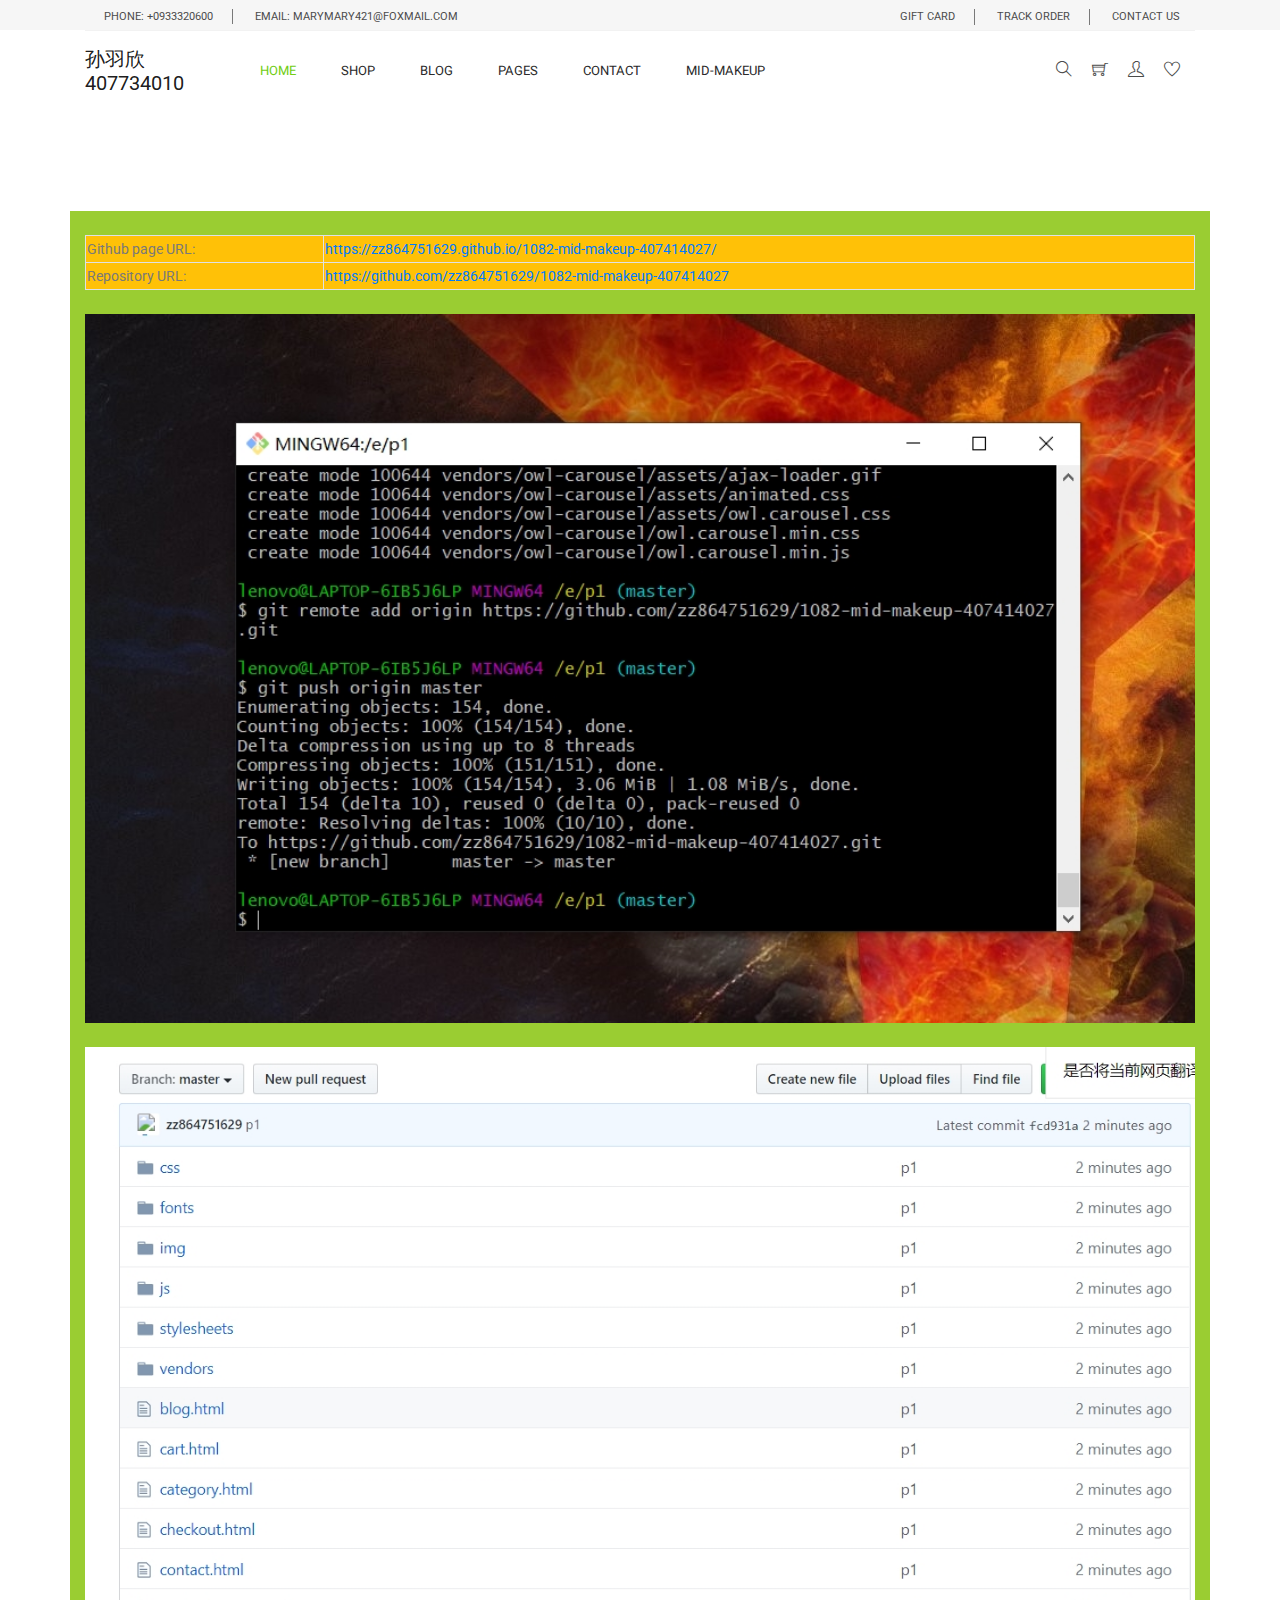
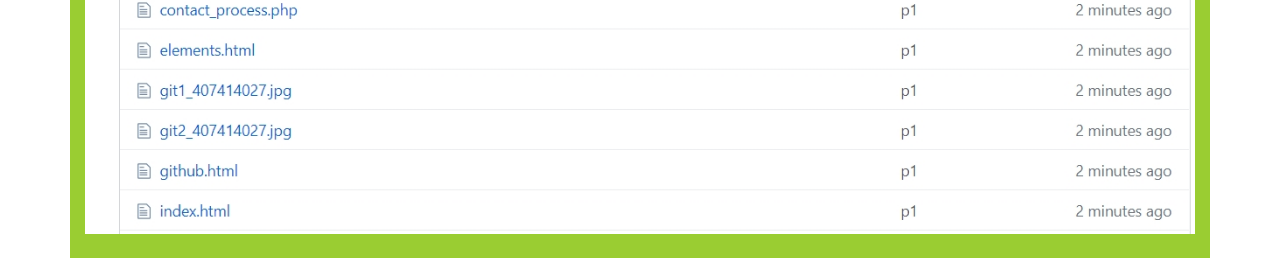
==== p1_407734010/github.html @ ad9cdfc6 "mid407734010" ====
<!DOCTYPE html>
<html lang="en">
  <head>
    <!-- Required meta tags -->
    <meta charset="utf-8" />
    <meta
      name="viewport"
      content="width=device-width, initial-scale=1, shrink-to-fit=no"
    />
    <link rel="icon" href="img/favicon.png" type="image/png" />
    <title>GITHUB</title>
    <!-- Bootstrap CSS -->
    <link rel="stylesheet" href="css/bootstrap.css" />
    <link rel="stylesheet" href="vendors/linericon/style.css" />
    <link rel="stylesheet" href="css/font-awesome.min.css" />
    <link rel="stylesheet" href="css/themify-icons.css" />
    <link rel="stylesheet" href="css/flaticon.css" />
    <link rel="stylesheet" href="vendors/owl-carousel/owl.carousel.min.css" />
    <link rel="stylesheet" href="vendors/lightbox/simpleLightbox.css" />
    <link rel="stylesheet" href="vendors/nice-select/css/nice-select.css" />
    <link rel="stylesheet" href="vendors/animate-css/animate.css" />
    <link rel="stylesheet" href="vendors/jquery-ui/jquery-ui.css" />
    <!-- main css -->
    <link rel="stylesheet" href="css/style.css" />
    <link rel="stylesheet" href="css/responsive.css" />
  </head>

  <body>
    <!--================Header Menu Area =================-->
    <header class="header_area">
      <div class="top_menu">
        <div class="container">
          <div class="row">
            <div class="col-lg-7">
              <div class="float-left">
                <p>Phone: +0933320600</p>
                <p>email: marymary421@foxmail.com</p>
              </div>
            </div>
            <div class="col-lg-5">
              <div class="float-right">
                <ul class="right_side">
                  <li>
                    <a href="cart.html">
                      gift card
                    </a>
                  </li>
                  <li>
                    <a href="tracking.html">
                      track order
                    </a>
                  </li>
                  <li>
                    <a href="contact.html">
                      Contact Us
                    </a>
                  </li>
                </ul>
              </div>
            </div>
          </div>
        </div>
      </div>
      <div class="main_menu">
        <div class="container">
          <nav class="navbar navbar-expand-lg navbar-light w-100">
            <!-- Brand and toggle get grouped for better mobile display -->
            <a class="navbar-brand logo_h" href="index.html">
              孙羽欣<br>
              407734010
            </a>
            <button
              class="navbar-toggler"
              type="button"
              data-toggle="collapse"
              data-target="#navbarSupportedContent"
              aria-controls="navbarSupportedContent"
              aria-expanded="false"
              aria-label="Toggle navigation"
            >
              <span class="icon-bar"></span>
              <span class="icon-bar"></span>
              <span class="icon-bar"></span>
            </button>
            <!-- Collect the nav links, forms, and other content for toggling -->
            <div
              class="collapse navbar-collapse offset w-100"
              id="navbarSupportedContent"
            >
              <div class="row w-100 mr-0">
                <div class="col-lg-7 pr-0">
                  <ul class="nav navbar-nav center_nav pull-right">
                    <li class="nav-item active">
                      <a class="nav-link" href="index.html">Home</a>
                    </li>
                    <li class="nav-item submenu dropdown">
                      <a
                        href="#"
                        class="nav-link dropdown-toggle"
                        data-toggle="dropdown"
                        role="button"
                        aria-haspopup="true"
                        aria-expanded="false"
                        >Shop</a
                      >
                      <ul class="dropdown-menu">
                        <li class="nav-item">
                          <a class="nav-link" href="category.html"
                            >Shop Category</a
                          >
                        </li>
                        <li class="nav-item">
                          <a class="nav-link" href="single-product.html"
                            >Product Details</a
                          >
                        </li>
                        <li class="nav-item">
                          <a class="nav-link" href="checkout.html"
                            >Product Checkout</a
                          >
                        </li>
                        <li class="nav-item">
                          <a class="nav-link" href="cart.html">Shopping Cart</a>
                        </li>
                      </ul>
                    </li>
                    <li class="nav-item submenu dropdown">
                      <a
                        href="#"
                        class="nav-link dropdown-toggle"
                        data-toggle="dropdown"
                        role="button"
                        aria-haspopup="true"
                        aria-expanded="false"
                        >Blog</a
                      >
                      <ul class="dropdown-menu">
                        <li class="nav-item">
                          <a class="nav-link" href="blog.html">Blog</a>
                        </li>
                        <li class="nav-item">
                          <a class="nav-link" href="single-blog.html"
                            >Blog Details</a
                          >
                        </li>
                      </ul>
                    </li>

                    <li class="nav-item submenu dropdown">
                      <a
                        href="#"
                        class="nav-link dropdown-toggle"
                        data-toggle="dropdown"
                        role="button"
                        aria-haspopup="true"
                        aria-expanded="false"
                        >Pages</a
                      >
                      <ul class="dropdown-menu">
                        <li class="nav-item">
                          <a class="nav-link" href="tracking.html">Tracking</a>
                        </li>
                        <li class="nav-item">
                          <a class="nav-link" href="elements.html">Elements</a>
                        </li>
                      </ul>
                    </li>
                    <li class="nav-item">
                      <a class="nav-link" href="contact.html">Contact</a>
                    </li>

                    <li class="nav-item submenu dropdown">
                      <a
                        href="#"
                        class="nav-link dropdown-toggle"
                        data-toggle="dropdown"
                        role="button"
                        aria-haspopup="true"
                        aria-expanded="false"
                        >Mid-Makeup</a
                      >
                      <ul class="dropdown-menu">
                        <li class="nav-item">
                          <a class="nav-link" href="github.html">Github</a>
                        </li>
                      </ul>
                    </li>
                  </ul>
                </div>

                <div class="col-lg-5 pr-0">
                  <ul class="nav navbar-nav navbar-right right_nav pull-right">
                    <li class="nav-item">
                      <a href="#" class="icons">
                        <i class="ti-search" aria-hidden="true"></i>
                      </a>
                    </li>

                    <li class="nav-item">
                      <a href="#" class="icons">
                        <i class="ti-shopping-cart"></i>
                      </a>
                    </li>

                    <li class="nav-item">
                      <a href="#" class="icons">
                        <i class="ti-user" aria-hidden="true"></i>
                      </a>
                    </li>

                    <li class="nav-item">
                      <a href="#" class="icons">
                        <i class="ti-heart" aria-hidden="true"></i>
                      </a>
                    </li>
                  </ul>
                </div>
              </div>
            </div>
          </nav>
        </div>
      </div>
    </header>

    <div
      class="container"
      style="background-color: yellowgreen; margin-top: 100px;"
    >
      <div class="row">
        <div class="col">
          <table class="table-bordered bg-warning my-4 w-100">
            <tr>
              <td>Github page URL:</td>
              <td>
                <a href="https://zz864751629.github.io/1082-mid-makeup-407414027/"
                  >https://zz864751629.github.io/1082-mid-makeup-407414027/</a
                >
              </td>
            </tr>
            <tr>
              <td>Repository URL:</td>
              <td>
                <a href="https://github.com/zz864751629/1082-mid-makeup-407414027">
                    https://github.com/zz864751629/1082-mid-makeup-407414027</a
                >
              </td>
            </tr>
          </table>
          <div>
            <img src="git1_407414027.jpg" class="img-fluid mb-4 w-100" alt="" />
          </div>
          <div>
            <img src="git2_407414027.jpg" class="img-fluid mb-4 w-100" alt="" />
          </div>
        </div>
      </div>
    </div>
</body>
---- p1_407734010/vendors/linericon/style.css ----
@font-face {
	font-family: 'Linearicons-Free';
	src:url('fonts/Linearicons-Free.eot?w118d');
	src:url('fonts/Linearicons-Free.eot?#iefixw118d') format('embedded-opentype'),
		url('fonts/Linearicons-Free.woff2?w118d') format('woff2'),
		url('fonts/Linearicons-Free.woff?w118d') format('woff'),
		url('fonts/Linearicons-Free.ttf?w118d') format('truetype'),
		url('fonts/Linearicons-Free.svg?w118d#Linearicons-Free') format('svg');
	font-weight: normal;
	font-style: normal;
}

.lnr {
	font-family: 'Linearicons-Free';
	speak: none;
	font-style: normal;
	font-weight: normal;
	font-variant: normal;
	text-transform: none;
	line-height: 1;

	/* Better Font Rendering =========== */
	-webkit-font-smoothing: antialiased;
	-moz-osx-font-smoothing: grayscale;
}

.lnr-home:before {
	content: "\e800";
}
.lnr-apartment:before {
	content: "\e801";
}
.lnr-pencil:before {
	content: "\e802";
}
.lnr-magic-wand:before {
	content: "\e803";
}
.lnr-drop:before {
	content: "\e804";
}
.lnr-lighter:before {
	content: "\e805";
}
.lnr-poop:before {
	content: "\e806";
}
.lnr-sun:before {
	content: "\e807";
}
.lnr-moon:before {
	content: "\e808";
}
.lnr-cloud:before {
	content: "\e809";
}
.lnr-cloud-upload:before {
	content: "\e80a";
}
.lnr-cloud-download:before {
	content: "\e80b";
}
.lnr-cloud-sync:before {
	content: "\e80c";
}
.lnr-cloud-check:before {
	content: "\e80d";
}
.lnr-database:before {
	content: "\e80e";
}
.lnr-lock:before {
	content: "\e80f";
}
.lnr-cog:before {
	content: "\e810";
}
.lnr-trash:before {
	content: "\e811";
}
.lnr-dice:before {
	content: "\e812";
}
.lnr-heart:before {
	content: "\e813";
}
.lnr-star:before {
	content: "\e814";
}
.lnr-star-half:before {
	content: "\e815";
}
.lnr-star-empty:before {
	content: "\e816";
}
.lnr-flag:before {
	content: "\e817";
}
.lnr-envelope:before {
	content: "\e818";
}
.lnr-paperclip:before {
	content: "\e819";
}
.lnr-inbox:before {
	content: "\e81a";
}
.lnr-eye:before {
	content: "\e81b";
}
.lnr-printer:before {
	content: "\e81c";
}
.lnr-file-empty:before {
	content: "\e81d";
}
.lnr-file-add:before {
	content: "\e81e";
}
.lnr-enter:before {
	content: "\e81f";
}
.lnr-exit:before {
	content: "\e820";
}
.lnr-graduation-hat:before {
	content: "\e821";
}
.lnr-license:before {
	content: "\e822";
}
.lnr-music-note:before {
	content: "\e823";
}
.lnr-film-play:before {
	content: "\e824";
}
.lnr-camera-video:before {
	content: "\e825";
}
.lnr-camera:before {
	content: "\e826";
}
.lnr-picture:before {
	content: "\e827";
}
.lnr-book:before {
	content: "\e828";
}
.lnr-bookmark:before {
	content: "\e829";
}
.lnr-user:before {
	content: "\e82a";
}
.lnr-users:before {
	content: "\e82b";
}
.lnr-shirt:before {
	content: "\e82c";
}
.lnr-store:before {
	content: "\e82d";
}
.lnr-cart:before {
	content: "\e82e";
}
.lnr-tag:before {
	content: "\e82f";
}
.lnr-phone-handset:before {
	content: "\e830";
}
.lnr-phone:before {
	content: "\e831";
}
.lnr-pushpin:before {
	content: "\e832";
}
.lnr-map-marker:before {
	content: "\e833";
}
.lnr-map:before {
	content: "\e834";
}
.lnr-location:before {
	content: "\e835";
}
.lnr-calendar-full:before {
	content: "\e836";
}
.lnr-keyboard:before {
	content: "\e837";
}
.lnr-spell-check:before {
	content: "\e838";
}
.lnr-screen:before {
	content: "\e839";
}
.lnr-smartphone:before {
	content: "\e83a";
}
.lnr-tablet:before {
	content: "\e83b";
}
.lnr-laptop:before {
	content: "\e83c";
}
.lnr-laptop-phone:before {
	content: "\e83d";
}
.lnr-power-switch:before {
	content: "\e83e";
}
.lnr-bubble:before {
	content: "\e83f";
}
.lnr-heart-pulse:before {
	content: "\e840";
}
.lnr-construction:before {
	content: "\e841";
}
.lnr-pie-chart:before {
	content: "\e842";
}
.lnr-chart-bars:before {
	content: "\e843";
}
.lnr-gift:before {
	content: "\e844";
}
.lnr-diamond:before {
	content: "\e845";
}
.lnr-linearicons:before {
	content: "\e846";
}
.lnr-dinner:before {
	content: "\e847";
}
.lnr-coffee-cup:before {
	content: "\e848";
}
.lnr-leaf:before {
	content: "\e849";
}
.lnr-paw:before {
	content: "\e84a";
}
.lnr-rocket:before {
	content: "\e84b";
}
.lnr-briefcase:before {
	content: "\e84c";
}
.lnr-bus:before {
	content: "\e84d";
}
.lnr-car:before {
	content: "\e84e";
}
.lnr-train:before {
	content: "\e84f";
}
.lnr-bicycle:before {
	content: "\e850";
}
.lnr-wheelchair:before {
	content: "\e851";
}
.lnr-select:before {
	content: "\e852";
}
.lnr-earth:before {
	content: "\e853";
}
.lnr-smile:before {
	content: "\e854";
}
.lnr-sad:before {
	content: "\e855";
}
.lnr-neutral:before {
	content: "\e856";
}
.lnr-mustache:before {
	content: "\e857";
}
.lnr-alarm:before {
	content: "\e858";
}
.lnr-bullhorn:before {
	content: "\e859";
}
.lnr-volume-high:before {
	content: "\e85a";
}
.lnr-volume-medium:before {
	content: "\e85b";
}
.lnr-volume-low:before {
	content: "\e85c";
}
.lnr-volume:before {
	content: "\e85d";
}
.lnr-mic:before {
	content: "\e85e";
}
.lnr-hourglass:before {
	content: "\e85f";
}
.lnr-undo:before {
	content: "\e860";
}
.lnr-redo:before {
	content: "\e861";
}
.lnr-sync:before {
	content: "\e862";
}
.lnr-history:before {
	content: "\e863";
}
.lnr-clock:before {
	content: "\e864";
}
.lnr-download:before {
	content: "\e865";
}
.lnr-upload:before {
	content: "\e866";
}
.lnr-enter-down:before {
	content: "\e867";
}
.lnr-exit-up:before {
	content: "\e868";
}
.lnr-bug:before {
	content: "\e869";
}
.lnr-code:before {
	content: "\e86a";
}
.lnr-link:before {
	content: "\e86b";
}
.lnr-unlink:before {
	content: "\e86c";
}
.lnr-thumbs-up:before {
	content: "\e86d";
}
.lnr-thumbs-down:before {
	content: "\e86e";
}
.lnr-magnifier:before {
	content: "\e86f";
}
.lnr-cross:before {
	content: "\e870";
}
.lnr-menu:before {
	content: "\e871";
}
.lnr-list:before {
	content: "\e872";
}
.lnr-chevron-up:before {
	content: "\e873";
}
.lnr-chevron-down:before {
	content: "\e874";
}
.lnr-chevron-left:before {
	content: "\e875";
}
.lnr-chevron-right:before {
	content: "\e876";
}
.lnr-arrow-up:before {
	content: "\e877";
}
.lnr-arrow-down:before {
	content: "\e878";
}
.lnr-arrow-left:before {
	content: "\e879";
}
.lnr-arrow-right:before {
	content: "\e87a";
}
.lnr-move:before {
	content: "\e87b";
}
.lnr-warning:before {
	content: "\e87c";
}
.lnr-question-circle:before {
	content: "\e87d";
}
.lnr-menu-circle:before {
	content: "\e87e";
}
.lnr-checkmark-circle:before {
	content: "\e87f";
}
.lnr-cross-circle:before {
	content: "\e880";
}
.lnr-plus-circle:before {
	content: "\e881";
}
.lnr-circle-minus:before {
	content: "\e882";
}
.lnr-arrow-up-circle:before {
	content: "\e883";
}
.lnr-arrow-down-circle:before {
	content: "\e884";
}
.lnr-arrow-left-circle:before {
	content: "\e885";
}
.lnr-arrow-right-circle:before {
	content: "\e886";
}
.lnr-chevron-up-circle:before {
	content: "\e887";
}
.lnr-chevron-down-circle:before {
	content: "\e888";
}
.lnr-chevron-left-circle:before {
	content: "\e889";
}
.lnr-chevron-right-circle:before {
	content: "\e88a";
}
.lnr-crop:before {
	content: "\e88b";
}
.lnr-frame-expand:before {
	content: "\e88c";
}
.lnr-frame-contract:before {
	content: "\e88d";
}
.lnr-layers:before {
	content: "\e88e";
}
.lnr-funnel:before {
	content: "\e88f";
}
.lnr-text-format:before {
	content: "\e890";
}
.lnr-text-format-remove:before {
	content: "\e891";
}
.lnr-text-size:before {
	content: "\e892";
}
.lnr-bold:before {
	content: "\e893";
}
.lnr-italic:before {
	content: "\e894";
}
.lnr-underline:before {
	content: "\e895";
}
.lnr-strikethrough:before {
	content: "\e896";
}
.lnr-highlight:before {
	content: "\e897";
}
.lnr-text-align-left:before {
	content: "\e898";
}
.lnr-text-align-center:before {
	content: "\e899";
}
.lnr-text-align-right:before {
	content: "\e89a";
}
.lnr-text-align-justify:before {
	content: "\e89b";
}
.lnr-line-spacing:before {
	content: "\e89c";
}
.lnr-indent-increase:before {
	content: "\e89d";
}
.lnr-indent-decrease:before {
	content: "\e89e";
}
.lnr-pilcrow:before {
	content: "\e89f";
}
.lnr-direction-ltr:before {
	content: "\e8a0";
}
.lnr-direction-rtl:before {
	content: "\e8a1";
}
.lnr-page-break:before {
	content: "\e8a2";
}
.lnr-sort-alpha-asc:before {
	content: "\e8a3";
}
.lnr-sort-amount-asc:before {
	content: "\e8a4";
}
.lnr-hand:before {
	content: "\e8a5";
}
.lnr-pointer-up:before {
	content: "\e8a6";
}
.lnr-pointer-right:before {
	content: "\e8a7";
}
.lnr-pointer-down:before {
	content: "\e8a8";
}
.lnr-pointer-left:before {
	content: "\e8a9";
}
---- p1_407734010/css/themify-icons.css ----
@font-face {
	font-family: 'themify';
	src:url('../fonts/themify.eot?-fvbane');
	src:url('../fonts/themify.eot?#iefix-fvbane') format('embedded-opentype'),
		url('../fonts/themify.woff?-fvbane') format('woff'),
		url('../fonts/themify.ttf?-fvbane') format('truetype'),
		url('../fonts/themify.svg?-fvbane#themify') format('svg');
	font-weight: normal;
	font-style: normal;
}

[class^="ti-"], [class*=" ti-"] {
	font-family: 'themify';
	speak: none;
	font-style: normal;
	font-weight: normal;
	font-variant: normal;
	text-transform: none;
	line-height: 1;

	/* Better Font Rendering =========== */
	-webkit-font-smoothing: antialiased;
	-moz-osx-font-smoothing: grayscale;
}

.ti-wand:before {
	content: "\e600";
}
.ti-volume:before {
	content: "\e601";
}
.ti-user:before {
	content: "\e602";
}
.ti-unlock:before {
	content: "\e603";
}
.ti-unlink:before {
	content: "\e604";
}
.ti-trash:before {
	content: "\e605";
}
.ti-thought:before {
	content: "\e606";
}
.ti-target:before {
	content: "\e607";
}
.ti-tag:before {
	content: "\e608";
}
.ti-tablet:before {
	content: "\e609";
}
.ti-star:before {
	content: "\e60a";
}
.ti-spray:before {
	content: "\e60b";
}
.ti-signal:before {
	content: "\e60c";
}
.ti-shopping-cart:before {
	content: "\e60d";
}
.ti-shopping-cart-full:before {
	content: "\e60e";
}
.ti-settings:before {
	content: "\e60f";
}
.ti-search:before {
	content: "\e610";
}
.ti-zoom-in:before {
	content: "\e611";
}
.ti-zoom-out:before {
	content: "\e612";
}
.ti-cut:before {
	content: "\e613";
}
.ti-ruler:before {
	content: "\e614";
}
.ti-ruler-pencil:before {
	content: "\e615";
}
.ti-ruler-alt:before {
	content: "\e616";
}
.ti-bookmark:before {
	content: "\e617";
}
.ti-bookmark-alt:before {
	content: "\e618";
}
.ti-reload:before {
	content: "\e619";
}
.ti-plus:before {
	content: "\e61a";
}
.ti-pin:before {
	content: "\e61b";
}
.ti-pencil:before {
	content: "\e61c";
}
.ti-pencil-alt:before {
	content: "\e61d";
}
.ti-paint-roller:before {
	content: "\e61e";
}
.ti-paint-bucket:before {
	content: "\e61f";
}
.ti-na:before {
	content: "\e620";
}
.ti-mobile:before {
	content: "\e621";
}
.ti-minus:before {
	content: "\e622";
}
.ti-medall:before {
	content: "\e623";
}
.ti-medall-alt:before {
	content: "\e624";
}
.ti-marker:before {
	content: "\e625";
}
.ti-marker-alt:before {
	content: "\e626";
}
.ti-arrow-up:before {
	content: "\e627";
}
.ti-arrow-right:before {
	content: "\e628";
}
.ti-arrow-left:before {
	content: "\e629";
}
.ti-arrow-down:before {
	content: "\e62a";
}
.ti-lock:before {
	content: "\e62b";
}
.ti-location-arrow:before {
	content: "\e62c";
}
.ti-link:before {
	content: "\e62d";
}
.ti-layout:before {
	content: "\e62e";
}
.ti-layers:before {
	content: "\e62f";
}
.ti-layers-alt:before {
	content: "\e630";
}
.ti-key:before {
	content: "\e631";
}
.ti-import:before {
	content: "\e632";
}
.ti-image:before {
	content: "\e633";
}
.ti-heart:before {
	content: "\e634";
}
.ti-heart-broken:before {
	content: "\e635";
}
.ti-hand-stop:before {
	content: "\e636";
}
.ti-hand-open:before {
	content: "\e637";
}
.ti-hand-drag:before {
	content: "\e638";
}
.ti-folder:before {
	content: "\e639";
}
.ti-flag:before {
	content: "\e63a";
}
.ti-flag-alt:before {
	content: "\e63b";
}
.ti-flag-alt-2:before {
	content: "\e63c";
}
.ti-eye:before {
	content: "\e63d";
}
.ti-export:before {
	content: "\e63e";
}
.ti-exchange-vertical:before {
	content: "\e63f";
}
.ti-desktop:before {
	content: "\e640";
}
.ti-cup:before {
	content: "\e641";
}
.ti-crown:before {
	content: "\e642";
}
.ti-comments:before {
	content: "\e643";
}
.ti-comment:before {
	content: "\e644";
}
.ti-comment-alt:before {
	content: "\e645";
}
.ti-close:before {
	content: "\e646";
}
.ti-clip:before {
	content: "\e647";
}
.ti-angle-up:before {
	content: "\e648";
}
.ti-angle-right:before {
	content: "\e649";
}
.ti-angle-left:before {
	content: "\e64a";
}
.ti-angle-down:before {
	content: "\e64b";
}
.ti-check:before {
	content: "\e64c";
}
.ti-check-box:before {
	content: "\e64d";
}
.ti-camera:before {
	content: "\e64e";
}
.ti-announcement:before {
	content: "\e64f";
}
.ti-brush:before {
	content: "\e650";
}
.ti-briefcase:before {
	content: "\e651";
}
.ti-bolt:before {
	content: "\e652";
}
.ti-bolt-alt:before {
	content: "\e653";
}
.ti-blackboard:before {
	content: "\e654";
}
.ti-bag:before {
	content: "\e655";
}
.ti-move:before {
	content: "\e656";
}
.ti-arrows-vertical:before {
	content: "\e657";
}
.ti-arrows-horizontal:before {
	content: "\e658";
}
.ti-fullscreen:before {
	content: "\e659";
}
.ti-arrow-top-right:before {
	content: "\e65a";
}
.ti-arrow-top-left:before {
	content: "\e65b";
}
.ti-arrow-circle-up:before {
	content: "\e65c";
}
.ti-arrow-circle-right:before {
	content: "\e65d";
}
.ti-arrow-circle-left:before {
	content: "\e65e";
}
.ti-arrow-circle-down:before {
	content: "\e65f";
}
.ti-angle-double-up:before {
	content: "\e660";
}
.ti-angle-double-right:before {
	content: "\e661";
}
.ti-angle-double-left:before {
	content: "\e662";
}
.ti-angle-double-down:before {
	content: "\e663";
}
.ti-zip:before {
	content: "\e664";
}
.ti-world:before {
	content: "\e665";
}
.ti-wheelchair:before {
	content: "\e666";
}
.ti-view-list:before {
	content: "\e667";
}
.ti-view-list-alt:before {
	content: "\e668";
}
.ti-view-grid:before {
	content: "\e669";
}
.ti-uppercase:before {
	content: "\e66a";
}
.ti-upload:before {
	content: "\e66b";
}
.ti-underline:before {
	content: "\e66c";
}
.ti-truck:before {
	content: "\e66d";
}
.ti-timer:before {
	content: "\e66e";
}
.ti-ticket:before {
	content: "\e66f";
}
.ti-thumb-up:before {
	content: "\e670";
}
.ti-thumb-down:before {
	content: "\e671";
}
.ti-text:before {
	content: "\e672";
}
.ti-stats-up:before {
	content: "\e673";
}
.ti-stats-down:before {
	content: "\e674";
}
.ti-split-v:before {
	content: "\e675";
}
.ti-split-h:before {
	content: "\e676";
}
.ti-smallcap:before {
	content: "\e677";
}
.ti-shine:before {
	content: "\e678";
}
.ti-shift-right:before {
	content: "\e679";
}
.ti-shift-left:before {
	content: "\e67a";
}
.ti-shield:before {
	content: "\e67b";
}
.ti-notepad:before {
	content: "\e67c";
}
.ti-server:before {
	content: "\e67d";
}
.ti-quote-right:before {
	content: "\e67e";
}
.ti-quote-left:before {
	content: "\e67f";
}
.ti-pulse:before {
	content: "\e680";
}
.ti-printer:before {
	content: "\e681";
}
.ti-power-off:before {
	content: "\e682";
}
.ti-plug:before {
	content: "\e683";
}
.ti-pie-chart:before {
	content: "\e684";
}
.ti-paragraph:before {
	content: "\e685";
}
.ti-panel:before {
	content: "\e686";
}
.ti-package:before {
	content: "\e687";
}
.ti-music:before {
	content: "\e688";
}
.ti-music-alt:before {
	content: "\e689";
}
.ti-mouse:before {
	content: "\e68a";
}
.ti-mouse-alt:before {
	content: "\e68b";
}
.ti-money:before {
	content: "\e68c";
}
.ti-microphone:before {
	content: "\e68d";
}
.ti-menu:before {
	content: "\e68e";
}
.ti-menu-alt:before {
	content: "\e68f";
}
.ti-map:before {
	content: "\e690";
}
.ti-map-alt:before {
	content: "\e691";
}
.ti-loop:before {
	content: "\e692";
}
.ti-location-pin:before {
	content: "\e693";
}
.ti-list:before {
	content: "\e694";
}
.ti-light-bulb:before {
	content: "\e695";
}
.ti-Italic:before {
	content: "\e696";
}
.ti-info:before {
	content: "\e697";
}
.ti-infinite:before {
	content: "\e698";
}
.ti-id-badge:before {
	content: "\e699";
}
.ti-hummer:before {
	content: "\e69a";
}
.ti-home:before {
	content: "\e69b";
}
.ti-help:before {
	content: "\e69c";
}
.ti-headphone:before {
	content: "\e69d";
}
.ti-harddrives:before {
	content: "\e69e";
}
.ti-harddrive:before {
	content: "\e69f";
}
.ti-gift:before {
	content: "\e6a0";
}
.ti-game:before {
	content: "\e6a1";
}
.ti-filter:before {
	content: "\e6a2";
}
.ti-files:before {
	content: "\e6a3";
}
.ti-file:before {
	content: "\e6a4";
}
.ti-eraser:before {
	content: "\e6a5";
}
.ti-envelope:before {
	content: "\e6a6";
}
.ti-download:before {
	content: "\e6a7";
}
.ti-direction:before {
	content: "\e6a8";
}
.ti-direction-alt:before {
	content: "\e6a9";
}
.ti-dashboard:before {
	content: "\e6aa";
}
.ti-control-stop:before {
	content: "\e6ab";
}
.ti-control-shuffle:before {
	content: "\e6ac";
}
.ti-control-play:before {
	content: "\e6ad";
}
.ti-control-pause:before {
	content: "\e6ae";
}
.ti-control-forward:before {
	content: "\e6af";
}
.ti-control-backward:before {
	content: "\e6b0";
}
.ti-cloud:before {
	content: "\e6b1";
}
.ti-cloud-up:before {
	content: "\e6b2";
}
.ti-cloud-down:before {
	content: "\e6b3";
}
.ti-clipboard:before {
	content: "\e6b4";
}
.ti-car:before {
	content: "\e6b5";
}
.ti-calendar:before {
	content: "\e6b6";
}
.ti-book:before {
	content: "\e6b7";
}
.ti-bell:before {
	content: "\e6b8";
}
.ti-basketball:before {
	content: "\e6b9";
}
.ti-bar-chart:before {
	content: "\e6ba";
}
.ti-bar-chart-alt:before {
	content: "\e6bb";
}
.ti-back-right:before {
	content: "\e6bc";
}
.ti-back-left:before {
	content: "\e6bd";
}
.ti-arrows-corner:before {
	content: "\e6be";
}
.ti-archive:before {
	content: "\e6bf";
}
.ti-anchor:before {
	content: "\e6c0";
}
.ti-align-right:before {
	content: "\e6c1";
}
.ti-align-left:before {
	content: "\e6c2";
}
.ti-align-justify:before {
	content: "\e6c3";
}
.ti-align-center:before {
	content: "\e6c4";
}
.ti-alert:before {
	content: "\e6c5";
}
.ti-alarm-clock:before {
	content: "\e6c6";
}
.ti-agenda:before {
	content: "\e6c7";
}
.ti-write:before {
	content: "\e6c8";
}
.ti-window:before {
	content: "\e6c9";
}
.ti-widgetized:before {
	content: "\e6ca";
}
.ti-widget:before {
	content: "\e6cb";
}
.ti-widget-alt:before {
	content: "\e6cc";
}
.ti-wallet:before {
	content: "\e6cd";
}
.ti-video-clapper:before {
	content: "\e6ce";
}
.ti-video-camera:before {
	content: "\e6cf";
}
.ti-vector:before {
	content: "\e6d0";
}
.ti-themify-logo:before {
	content: "\e6d1";
}
.ti-themify-favicon:before {
	content: "\e6d2";
}
.ti-themify-favicon-alt:before {
	content: "\e6d3";
}
.ti-support:before {
	content: "\e6d4";
}
.ti-stamp:before {
	content: "\e6d5";
}
.ti-split-v-alt:before {
	content: "\e6d6";
}
.ti-slice:before {
	content: "\e6d7";
}
.ti-shortcode:before {
	content: "\e6d8";
}
.ti-shift-right-alt:before {
	content: "\e6d9";
}
.ti-shift-left-alt:before {
	content: "\e6da";
}
.ti-ruler-alt-2:before {
	content: "\e6db";
}
.ti-receipt:before {
	content: "\e6dc";
}
.ti-pin2:before {
	content: "\e6dd";
}
.ti-pin-alt:before {
	content: "\e6de";
}
.ti-pencil-alt2:before {
	content: "\e6df";
}
.ti-palette:before {
	content: "\e6e0";
}
.ti-more:before {
	content: "\e6e1";
}
.ti-more-alt:before {
	content: "\e6e2";
}
.ti-microphone-alt:before {
	content: "\e6e3";
}
.ti-magnet:before {
	content: "\e6e4";
}
.ti-line-double:before {
	content: "\e6e5";
}
.ti-line-dotted:before {
	content: "\e6e6";
}
.ti-line-dashed:before {
	content: "\e6e7";
}
.ti-layout-width-full:before {
	content: "\e6e8";
}
.ti-layout-width-default:before {
	content: "\e6e9";
}
.ti-layout-width-default-alt:before {
	content: "\e6ea";
}
.ti-layout-tab:before {
	content: "\e6eb";
}
.ti-layout-tab-window:before {
	content: "\e6ec";
}
.ti-layout-tab-v:before {
	content: "\e6ed";
}
.ti-layout-tab-min:before {
	content: "\e6ee";
}
.ti-layout-slider:before {
	content: "\e6ef";
}
.ti-layout-slider-alt:before {
	content: "\e6f0";
}
.ti-layout-sidebar-right:before {
	content: "\e6f1";
}
.ti-layout-sidebar-none:before {
	content: "\e6f2";
}
.ti-layout-sidebar-left:before {
	content: "\e6f3";
}
.ti-layout-placeholder:before {
	content: "\e6f4";
}
.ti-layout-menu:before {
	content: "\e6f5";
}
.ti-layout-menu-v:before {
	content: "\e6f6";
}
.ti-layout-menu-separated:before {
	content: "\e6f7";
}
.ti-layout-menu-full:before {
	content: "\e6f8";
}
.ti-layout-media-right-alt:before {
	content: "\e6f9";
}
.ti-layout-media-right:before {
	content: "\e6fa";
}
.ti-layout-media-overlay:before {
	content: "\e6fb";
}
.ti-layout-media-overlay-alt:before {
	content: "\e6fc";
}
.ti-layout-media-overlay-alt-2:before {
	content: "\e6fd";
}
.ti-layout-media-left-alt:before {
	content: "\e6fe";
}
.ti-layout-media-left:before {
	content: "\e6ff";
}
.ti-layout-media-center-alt:before {
	content: "\e700";
}
.ti-layout-media-center:before {
	content: "\e701";
}
.ti-layout-list-thumb:before {
	content: "\e702";
}
.ti-layout-list-thumb-alt:before {
	content: "\e703";
}
.ti-layout-list-post:before {
	content: "\e704";
}
.ti-layout-list-large-image:before {
	content: "\e705";
}
.ti-layout-line-solid:before {
	content: "\e706";
}
.ti-layout-grid4:before {
	content: "\e707";
}
.ti-layout-grid3:before {
	content: "\e708";
}
.ti-layout-grid2:before {
	content: "\e709";
}
.ti-layout-grid2-thumb:before {
	content: "\e70a";
}
.ti-layout-cta-right:before {
	content: "\e70b";
}
.ti-layout-cta-left:before {
	content: "\e70c";
}
.ti-layout-cta-center:before {
	content: "\e70d";
}
.ti-layout-cta-btn-right:before {
	content: "\e70e";
}
.ti-layout-cta-btn-left:before {
	content: "\e70f";
}
.ti-layout-column4:before {
	content: "\e710";
}
.ti-layout-column3:before {
	content: "\e711";
}
.ti-layout-column2:before {
	content: "\e712";
}
.ti-layout-accordion-separated:before {
	content: "\e713";
}
.ti-layout-accordion-merged:before {
	content: "\e714";
}
.ti-layout-accordion-list:before {
	content: "\e715";
}
.ti-ink-pen:before {
	content: "\e716";
}
.ti-info-alt:before {
	content: "\e717";
}
.ti-help-alt:before {
	content: "\e718";
}
.ti-headphone-alt:before {
	content: "\e719";
}
.ti-hand-point-up:before {
	content: "\e71a";
}
.ti-hand-point-right:before {
	content: "\e71b";
}
.ti-hand-point-left:before {
	content: "\e71c";
}
.ti-hand-point-down:before {
	content: "\e71d";
}
.ti-gallery:before {
	content: "\e71e";
}
.ti-face-smile:before {
	content: "\e71f";
}
.ti-face-sad:before {
	content: "\e720";
}
.ti-credit-card:before {
	content: "\e721";
}
.ti-control-skip-forward:before {
	content: "\e722";
}
.ti-control-skip-backward:before {
	content: "\e723";
}
.ti-control-record:before {
	content: "\e724";
}
.ti-control-eject:before {
	content: "\e725";
}
.ti-comments-smiley:before {
	content: "\e726";
}
.ti-brush-alt:before {
	content: "\e727";
}
.ti-youtube:before {
	content: "\e728";
}
.ti-vimeo:before {
	content: "\e729";
}
.ti-twitter:before {
	content: "\e72a";
}
.ti-time:before {
	content: "\e72b";
}
.ti-tumblr:before {
	content: "\e72c";
}
.ti-skype:before {
	content: "\e72d";
}
.ti-share:before {
	content: "\e72e";
}
.ti-share-alt:before {
	content: "\e72f";
}
.ti-rocket:before {
	content: "\e730";
}
.ti-pinterest:before {
	content: "\e731";
}
.ti-new-window:before {
	content: "\e732";
}
.ti-microsoft:before {
	content: "\e733";
}
.ti-list-ol:before {
	content: "\e734";
}
.ti-linkedin:before {
	content: "\e735";
}
.ti-layout-sidebar-2:before {
	content: "\e736";
}
.ti-layout-grid4-alt:before {
	content: "\e737";
}
.ti-layout-grid3-alt:before {
	content: "\e738";
}
.ti-layout-grid2-alt:before {
	content: "\e739";
}
.ti-layout-column4-alt:before {
	content: "\e73a";
}
.ti-layout-column3-alt:before {
	content: "\e73b";
}
.ti-layout-column2-alt:before {
	content: "\e73c";
}
.ti-instagram:before {
	content: "\e73d";
}
.ti-google:before {
	content: "\e73e";
}
.ti-github:before {
	content: "\e73f";
}
.ti-flickr:before {
	content: "\e740";
}
.ti-facebook:before {
	content: "\e741";
}
.ti-dropbox:before {
	content: "\e742";
}
.ti-dribbble:before {
	content: "\e743";
}
.ti-apple:before {
	content: "\e744";
}
.ti-android:before {
	content: "\e745";
}
.ti-save:before {
	content: "\e746";
}
.ti-save-alt:before {
	content: "\e747";
}
.ti-yahoo:before {
	content: "\e748";
}
.ti-wordpress:before {
	content: "\e749";
}
.ti-vimeo-alt:before {
	content: "\e74a";
}
.ti-twitter-alt:before {
	content: "\e74b";
}
.ti-tumblr-alt:before {
	content: "\e74c";
}
.ti-trello:before {
	content: "\e74d";
}
.ti-stack-overflow:before {
	content: "\e74e";
}
.ti-soundcloud:before {
	content: "\e74f";
}
.ti-sharethis:before {
	content: "\e750";
}
.ti-sharethis-alt:before {
	content: "\e751";
}
.ti-reddit:before {
	content: "\e752";
}
.ti-pinterest-alt:before {
	content: "\e753";
}
.ti-microsoft-alt:before {
	content: "\e754";
}
.ti-linux:before {
	content: "\e755";
}
.ti-jsfiddle:before {
	content: "\e756";
}
.ti-joomla:before {
	content: "\e757";
}
.ti-html5:before {
	content: "\e758";
}
.ti-flickr-alt:before {
	content: "\e759";
}
.ti-email:before {
	content: "\e75a";
}
.ti-drupal:before {
	content: "\e75b";
}
.ti-dropbox-alt:before {
	content: "\e75c";
}
.ti-css3:before {
	content: "\e75d";
}
.ti-rss:before {
	content: "\e75e";
}
.ti-rss-alt:before {
	content: "\e75f";
}
---- p1_407734010/css/flaticon.css ----
/*
  	Flaticon icon font: Flaticon
  	Creation date: 03/03/2019 05:22
  	*/

	@font-face {
	    font-family: "Flaticon";
	    src: url("../fonts/Flaticon.eot");
	    src: url("../fonts/Flaticon.eot?#iefix") format("embedded-opentype"), url("../fonts/Flaticon.woff2") format("woff2"), url("../fonts/Flaticon.woff") format("woff"), url("../fonts/Flaticon.ttf") format("truetype"), url("../fonts/Flaticon.svg#Flaticon") format("svg");
	    font-weight: normal;
	    font-style: normal;
	}

	@media screen and (-webkit-min-device-pixel-ratio:0) {
	    @font-face {
	        font-family: "Flaticon";
	        src: url("./Flaticon.svg#Flaticon") format("svg");
	    }
	}

	[class^="flaticon-"]:before,
	[class*=" flaticon-"]:before,
	[class^="flaticon-"]:after,
	[class*=" flaticon-"]:after {
	    font-family: Flaticon;
      font-size: 32px;
      color: #2a2a2a;
	    font-style: normal;
	    margin-left: 0px;
	}

	.flaticon-money:before {
	    content: "\f100";
	}

	.flaticon-truck:before {
	    content: "\f101";
	}

	.flaticon-support:before {
	    content: "\f102";
	}

	.flaticon-blockchain:before {
	    content: "\f103";
	}
---- p1_407734010/vendors/lightbox/simpleLightbox.css ----
.slbOverlay, .slbWrapOuter, .slbWrap {
  position: fixed;
  top: 0;
  right: 0;
  bottom: 0;
  left: 0;
}

.slbOverlay {
  overflow: hidden;
  z-index: 2000;
  background-color: #000;
  opacity: 0.7;
  filter: alpha(opacity=70);
  -webkit-animation: slbOverlay 0.5s;
  -moz-animation: slbOverlay 0.5s;
  animation: slbOverlay 0.5s;
}

.slbWrapOuter {
  overflow-x: hidden;
  overflow-y: auto;
  z-index: 2010;
}

.slbWrap {
  position: absolute;
  text-align: center;
}

.slbWrap:before {
  content: "";
  display: inline-block;
  height: 100%;
  vertical-align: middle;
}

.slbContentOuter {
  display: inline-block;
  vertical-align: middle;
  margin: 0px auto;
  padding: 0 1em;
  box-sizing: border-box;
  z-index: 2020;
  text-align: left;
  max-width: 100%;
}

.slbContentEl .slbContentOuter {
  padding: 5em 1em;
}

.slbContent {
  position: relative;
}

.slbContentEl .slbContent {
  -webkit-animation: slbEnter 0.3s;
  -moz-animation: slbEnter 0.3s;
  animation: slbEnter 0.3s;
  background-color: #fff;
  box-shadow: 0 0.2em 1em rgba(0, 0, 0, 0.4);
}

.slbImageWrap {
  -webkit-animation: slbEnter 0.3s;
  -moz-animation: slbEnter 0.3s;
  animation: slbEnter 0.3s;
  position: relative;
}

.slbImageWrap:after {
  content: "";
  position: absolute;
  left: 0;
  right: 0;
  top: 5em;
  bottom: 5em;
  display: block;
  z-index: -1;
  box-shadow: 0 0.2em 1em rgba(0, 0, 0, 0.6);
  background-color: #FFF;
}

.slbImage {
  width: auto;
  max-width: 100%;
  height: auto;
  display: block;
  line-height: 0;
  box-sizing: border-box;
  padding: 5em 0;
  margin: 0 auto;
}

.slbCaption {
  display: inline-block;
  max-width: 100%;
  overflow: hidden;
  text-overflow: ellipsis;
  white-space: nowrap;
  word-wrap: normal;
  font-size: 1.4em;
  position: absolute;
  left: 0;
  right: 0;
  bottom: 0;
  padding: 0.71429em 0;
  color: #fff;
  color: rgba(255, 255, 255, 0.7);
  text-align: center;
}

.slbCloseBtn, .slbArrow {
  margin: 0;
  padding: 0;
  border: 0;
  cursor: pointer;
  background: none;
}

.slbCloseBtn::-moz-focus-inner, .slbArrow::-moz-focus-inner {
  padding: 0;
  border: 0;
}

.slbCloseBtn:hover, .slbArrow:hover {
  opacity: 0.5;
}

.slbCloseBtn:active, .slbArrow:active {
  opacity: 0.8;
}

.slbCloseBtn {
  -webkit-animation: slbEnter 0.3s;
  -moz-animation: slbEnter 0.3s;
  animation: slbEnter 0.3s;
  font-size: 3em;
  width: 1.66667em;
  height: 1.66667em;
  line-height: 1.66667em;
  position: absolute;
  right: -0.33333em;
  top: 0;
  color: #fff;
  color: rgba(255, 255, 255, 0.7);
  text-align: center;
    outline: none;
    box-shadow: none;
}

.slbLoading .slbCloseBtn {
  display: none;
}

.slbLoadingText {
  font-size: 1.4em;
  color: #fff;
  color: rgba(255, 255, 255, 0.9);
}

.slbArrows {
  position: fixed;
  top: 50%;
  left: 0;
  right: 0;
}

.slbLoading .slbArrows {
  display: none;
}

.slbArrow {
  position: absolute;
  top: 50%;
  margin-top: -5em;
  width: 5em;
  height: 10em;
  opacity: 0.7;
  text-indent: -999em;
  overflow: hidden;
    outline: none;
    box-shadow: none;
}

.slbArrow:before {
  content: "";
  position: absolute;
  top: 50%;
  left: 50%;
  margin: -0.8em 0 0 -0.8em;
  border: 0.8em solid transparent;
}

.slbArrow.next {
  right: 0;
}

.slbArrow.next:before {
  border-left-color: #fff;
}

.slbArrow.prev {
  left: 0;
}

.slbArrow.prev:before {
  border-right-color: #fff;
}

.slbIframeCont {
  width: 80em;
  height: 0;
  overflow: hidden;
  padding-top: 56.25%;
  margin: 5em 0;
}

.slbIframe {
  position: absolute;
  top: 0;
  left: 0;
  width: 100%;
  height: 100%;
  box-shadow: 0 0.2em 1em rgba(0, 0, 0, 0.6);
  background: #000;
}

@-webkit-keyframes slbOverlay {
  from {
    opacity: 0;
  }
  to {
    opacity: 0.7;
  }
}

@-moz-keyframes slbOverlay {
  from {
    opacity: 0;
  }
  to {
    opacity: 0.7;
  }
}

@keyframes slbOverlay {
  from {
    opacity: 0;
  }
  to {
    opacity: 0.7;
  }
}

@-webkit-keyframes slbEnter {
  from {
    opacity: 0;
    -webkit-transform: translate3d(0, -1em, 0);
  }
  to {
    opacity: 1;
    -webkit-transform: translate3d(0, 0, 0);
  }
}

@-moz-keyframes slbEnter {
  from {
    opacity: 0;
    -moz-transform: translate3d(0, -1em, 0);
  }
  to {
    opacity: 1;
    -moz-transform: translate3d(0, 0, 0);
  }
}

@keyframes slbEnter {
  from {
    opacity: 0;
    -webkit-transform: translate3d(0, -1em, 0);
    -moz-transform: translate3d(0, -1em, 0);
    -ms-transform: translate3d(0, -1em, 0);
    -o-transform: translate3d(0, -1em, 0);
    transform: translate3d(0, -1em, 0);
  }
  to {
    opacity: 1;
    -webkit-transform: translate3d(0, 0, 0);
    -moz-transform: translate3d(0, 0, 0);
    -ms-transform: translate3d(0, 0, 0);
    -o-transform: translate3d(0, 0, 0);
    transform: translate3d(0, 0, 0);
  }
}
---- p1_407734010/vendors/nice-select/css/nice-select.css ----
.nice-select {
  -webkit-tap-highlight-color: transparent;
  background-color: #fff;
  border-radius: 5px;
  border: solid 1px #e8e8e8;
  box-sizing: border-box;
  clear: both;
  cursor: pointer;
  display: block;
  float: left;
  font-family: inherit;
  font-size: 14px;
  font-weight: normal;
  height: 42px;
  line-height: 40px;
  outline: none;
  padding-left: 18px;
  padding-right: 30px;
  position: relative;
  text-align: left !important;
  -webkit-transition: all 0.2s ease-in-out;
  transition: all 0.2s ease-in-out;
  -webkit-user-select: none;
     -moz-user-select: none;
      -ms-user-select: none;
          user-select: none;
  white-space: nowrap;
  width: auto; }
  .nice-select:hover {
    border-color: #dbdbdb; }
  .nice-select:active, .nice-select.open, .nice-select:focus {
    border-color: #999; }
  .nice-select:after {
    border-bottom: 2px solid #999;
    border-right: 2px solid #999;
    content: '';
    display: block;
    height: 5px;
    margin-top: -4px;
    pointer-events: none;
    position: absolute;
    right: 12px;
    top: 50%;
    -webkit-transform-origin: 66% 66%;
        -ms-transform-origin: 66% 66%;
            transform-origin: 66% 66%;
    -webkit-transform: rotate(45deg);
        -ms-transform: rotate(45deg);
            transform: rotate(45deg);
    -webkit-transition: all 0.15s ease-in-out;
    transition: all 0.15s ease-in-out;
    width: 5px; }
  .nice-select.open:after {
    -webkit-transform: rotate(-135deg);
        -ms-transform: rotate(-135deg);
            transform: rotate(-135deg); }
  .nice-select.open .list {
    opacity: 1;
    pointer-events: auto;
    -webkit-transform: scale(1) translateY(0);
        -ms-transform: scale(1) translateY(0);
            transform: scale(1) translateY(0); }
  .nice-select.disabled {
    border-color: #ededed;
    color: #999;
    pointer-events: none; }
    .nice-select.disabled:after {
      border-color: #cccccc; }
  .nice-select.wide {
    width: 100%; }
    .nice-select.wide .list {
      left: 0 !important;
      right: 0 !important; }
  .nice-select.right {
    float: right; }
    .nice-select.right .list {
      left: auto;
      right: 0; }
  .nice-select.small {
    font-size: 12px;
    height: 36px;
    line-height: 34px; }
    .nice-select.small:after {
      height: 4px;
      width: 4px; }
    .nice-select.small .option {
      line-height: 34px;
      min-height: 34px; }
  .nice-select .list {
    background-color: #fff;
    border-radius: 5px;
    box-shadow: 0 0 0 1px rgba(68, 68, 68, 0.11);
    box-sizing: border-box;
    margin-top: 4px;
    opacity: 0;
    overflow: hidden;
    padding: 0;
    pointer-events: none;
    position: absolute;
    top: 100%;
    left: 0;
    -webkit-transform-origin: 50% 0;
        -ms-transform-origin: 50% 0;
            transform-origin: 50% 0;
    -webkit-transform: scale(0.75) translateY(-21px);
        -ms-transform: scale(0.75) translateY(-21px);
            transform: scale(0.75) translateY(-21px);
    -webkit-transition: all 0.2s cubic-bezier(0.5, 0, 0, 1.25), opacity 0.15s ease-out;
    transition: all 0.2s cubic-bezier(0.5, 0, 0, 1.25), opacity 0.15s ease-out;
    z-index: 9; }
    .nice-select .list:hover .option:not(:hover) {
      background-color: transparent !important; }
  .nice-select .option {
    cursor: pointer;
    font-weight: 400;
    line-height: 40px;
    list-style: none;
    min-height: 40px;
    outline: none;
    padding-left: 18px;
    padding-right: 29px;
    text-align: left;
    -webkit-transition: all 0.2s;
    transition: all 0.2s; }
    .nice-select .option:hover, .nice-select .option.focus, .nice-select .option.selected.focus {
      background-color: #f6f6f6; }
    .nice-select .option.selected {
      font-weight: bold; }
    .nice-select .option.disabled {
      background-color: transparent;
      color: #999;
      cursor: default; }

.no-csspointerevents .nice-select .list {
  display: none; }

.no-csspointerevents .nice-select.open .list {
  display: block; }
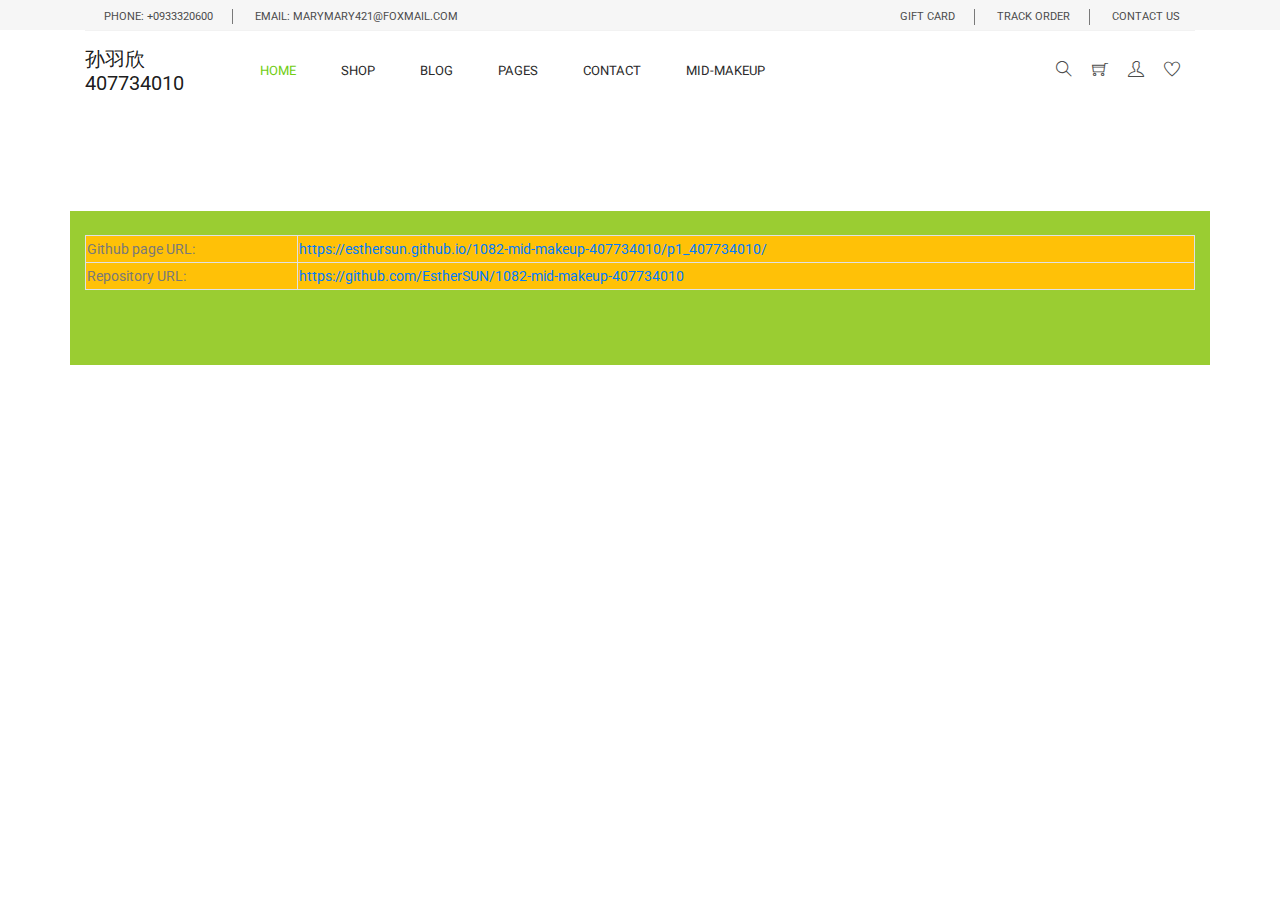
==== commit 189dd731: "plus" ====
--- a/p1_407734010/github.html
+++ b/p1_407734010/github.html
@@ -232,25 +232,23 @@
             <tr>
               <td>Github page URL:</td>
               <td>
-                <a href="https://zz864751629.github.io/1082-mid-makeup-407414027/"
-                  >https://zz864751629.github.io/1082-mid-makeup-407414027/</a
-                >
+                <a href="https://esthersun.github.io/1082-mid-makeup-407734010/p1_407734010"
+                  >https://esthersun.github.io/1082-mid-makeup-407734010/p1_407734010/</a>
               </td>
             </tr>
             <tr>
               <td>Repository URL:</td>
               <td>
-                <a href="https://github.com/zz864751629/1082-mid-makeup-407414027">
-                    https://github.com/zz864751629/1082-mid-makeup-407414027</a
-                >
+                <a href="https://github.com/EstherSUN/1082-mid-makeup-407734010">
+                  https://github.com/EstherSUN/1082-mid-makeup-407734010</a>
               </td>
             </tr>
           </table>
           <div>
-            <img src="git1_407414027.jpg" class="img-fluid mb-4 w-100" alt="" />
+            <img src="git1_407734010.jpg" class="img-fluid mb-4 w-100" alt="" />
           </div>
           <div>
-            <img src="git2_407414027.jpg" class="img-fluid mb-4 w-100" alt="" />
+            <img src="git2_407734010.jpg" class="img-fluid mb-4 w-100" alt="" />
           </div>
         </div>
       </div>
